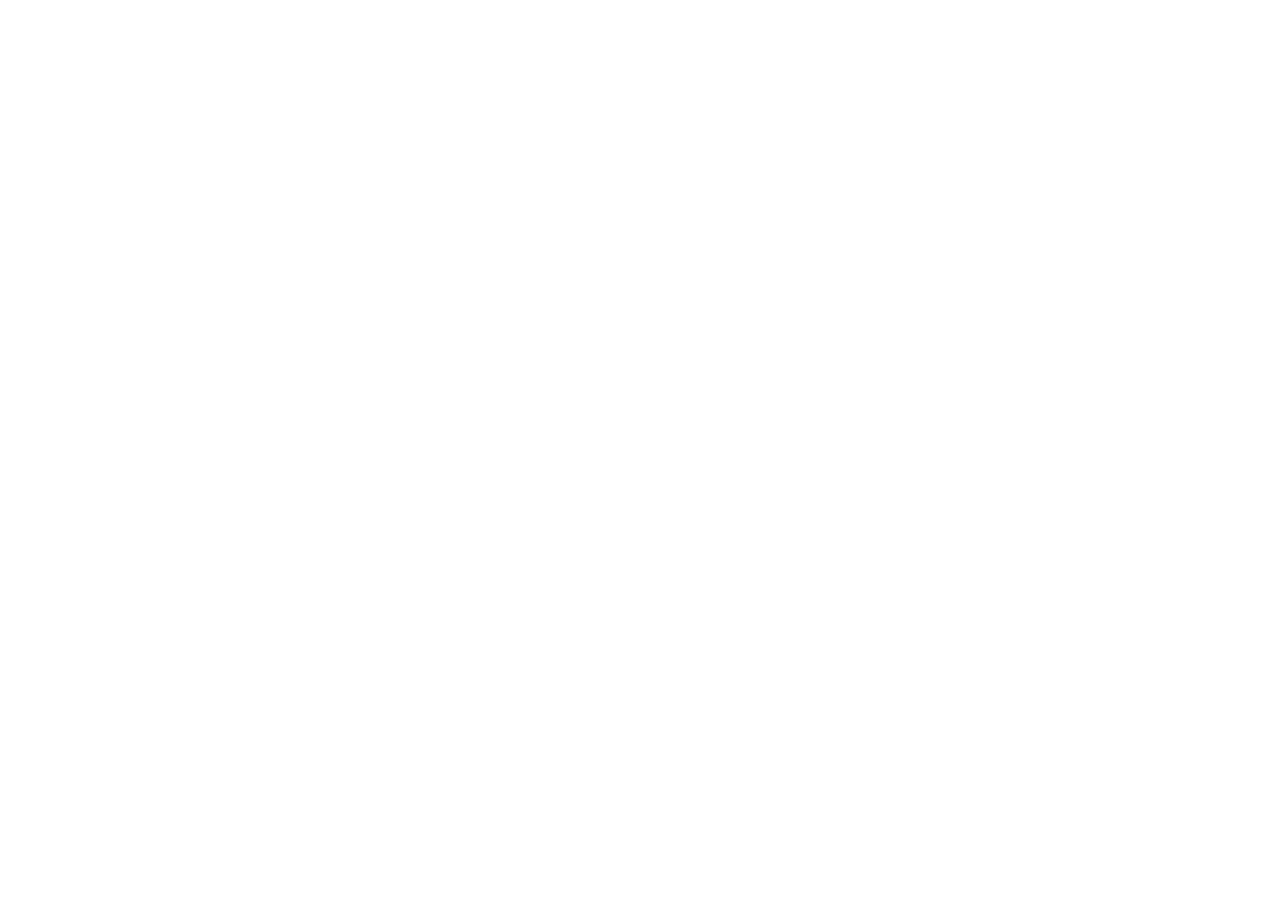
==== DC88/index.html @ dfb88831 "Add files via upload" ====
<html xmlns="http://www.w3.org/1999/xhtml" lang="en">

<head>
	<meta http-equiv="Content-Type" content="text/html; charset=utf-8" />
	<meta name="description" content="HTTrack is an easy-to-use website mirror utility. It allows you to download a World Wide website from the Internet to a local directory,building recursively all structures, getting html, images, and other files from the server to your computer. Links are rebuiltrelatively so that you can freely browse to the local site (works with any browser). You can mirror several sites together so that you can jump from one toanother. You can, also, update an existing mirror site, or resume an interrupted download. The robot is fully configurable, with an integrated help" />
	<meta name="keywords" content="httrack, HTTRACK, HTTrack, winhttrack, WINHTTRACK, WinHTTrack, offline browser, web mirror utility, aspirateur web, surf offline, web capture, www mirror utility, browse offline, local  site builder, website mirroring, aspirateur www, internet grabber, capture de site web, internet tool, hors connexion, unix, dos, windows 95, windows 98, solaris, ibm580, AIX 4.0, HTS, HTGet, web aspirator, web aspirateur, libre, GPL, GNU, free software" />
	<title>Local index - HTTrack Website Copier</title>
  <!-- Mirror and index made by HTTrack Website Copier/3.49-2 [XR&CO'2014] -->
	<style type="text/css">
	<!--

body {
	margin: 0;  padding: 0;  margin-bottom: 15px;  margin-top: 8px;
	background: #77b;
}
body, td {
	font: 14px "Trebuchet MS", Verdana, Arial, Helvetica, sans-serif;
	}

#subTitle {
	background: #000;  color: #fff;  padding: 4px;  font-weight: bold; 
	}

#siteNavigation a, #siteNavigation .current {
	font-weight: bold;  color: #448;
	}
#siteNavigation a:link    { text-decoration: none; }
#siteNavigation a:visited { text-decoration: none; }

#siteNavigation .current { background-color: #ccd; }

#siteNavigation a:hover   { text-decoration: none;  background-color: #fff;  color: #000; }
#siteNavigation a:active  { text-decoration: none;  background-color: #ccc; }


a:link    { text-decoration: underline;  color: #00f; }
a:visited { text-decoration: underline;  color: #000; }
a:hover   { text-decoration: underline;  color: #c00; }
a:active  { text-decoration: underline; }

#pageContent {
	clear: both;
	border-bottom: 6px solid #000;
	padding: 10px;  padding-top: 20px;
	line-height: 1.65em;
	background-image: url(backblue.gif);
	background-repeat: no-repeat;
	background-position: top right;
	}

#pageContent, #siteNavigation {
	background-color: #ccd;
	}


.imgLeft  { float: left;   margin-right: 10px;  margin-bottom: 10px; }
.imgRight { float: right;  margin-left: 10px;   margin-bottom: 10px; }

hr { height: 1px;  color: #000;  background-color: #000;  margin-bottom: 15px; }

h1 { margin: 0;  font-weight: bold;  font-size: 2em; }
h2 { margin: 0;  font-weight: bold;  font-size: 1.6em; }
h3 { margin: 0;  font-weight: bold;  font-size: 1.3em; }
h4 { margin: 0;  font-weight: bold;  font-size: 1.18em; }

.blak { background-color: #000; }
.hide { display: none; }
.tableWidth { min-width: 400px; }

.tblRegular       { border-collapse: collapse; }
.tblRegular td    { padding: 6px;  background-image: url(fade.gif);  border: 2px solid #99c; }
.tblHeaderColor, .tblHeaderColor td { background: #99c; }
.tblNoBorder td   { border: 0; }


// -->
</style>

</head>

<table width="76%" border="0" align="center" cellspacing="0" cellpadding="3" class="tableWidth">
	<tr>
	<td id="subTitle">HTTrack Website Copier - Open Source offline browser</td>
	</tr>
</table>
<table width="76%" border="0" align="center" cellspacing="0" cellpadding="0" class="tableWidth">
<tr class="blak">
<td>
	<table width="100%" border="0" align="center" cellspacing="1" cellpadding="0">
	<tr>
	<td colspan="6"> 
		<table width="100%" border="0" align="center" cellspacing="0" cellpadding="10">
		<tr> 
		<td id="pageContent"> 
<!-- ==================== End prologue ==================== -->

	<meta name="generator" content="HTTrack Website Copier/3.x">
	<TITLE>Local index - HTTrack</TITLE>
</HEAD>
<BODY>
<H1 ALIGN=Center>Index of locally available sites:</H1>
	<TABLE BORDER="0" WIDTH="100%" CELLSPACING="1" CELLPADDING="0">
		<TR>
			<TD BACKGROUND="fade.gif">
				&middot;
					<A HREF="www.t2c-register.com/Home/index.html">
						DC88 熱門遊戲
					</A>		
			</TD>
		</TR>
	</TABLE>
	<BR>
	<BR>
	<BR>
  	<H6 ALIGN="RIGHT">
	<I>Mirror and index made by HTTrack Website Copier [XR&amp;CO'2008]</I>
	</H6>
	<!-- Mirror and index made by HTTrack Website Copier/3.49-2 [XR&CO'2014] -->
	<!-- Thanks for using HTTrack Website Copier! -->
	<meta HTTP-EQUIV="Refresh" CONTENT="0; URL=www.t2c-register.com/Home/index.html">


<!-- ==================== Start epilogue ==================== -->
		</td>
		</tr>
		</table>
	</td>
	</tr>
	</table>
</td>
</tr>
</table>

<table width="76%" border="0" align="center" valign="bottom" cellspacing="0" cellpadding="0">
	<tr>
	<td id="footer"><small>&copy; 2008 Xavier Roche & other contributors - Web Design: Leto Kauler.</small></td>
	</tr>
</table>

</body>

</html>
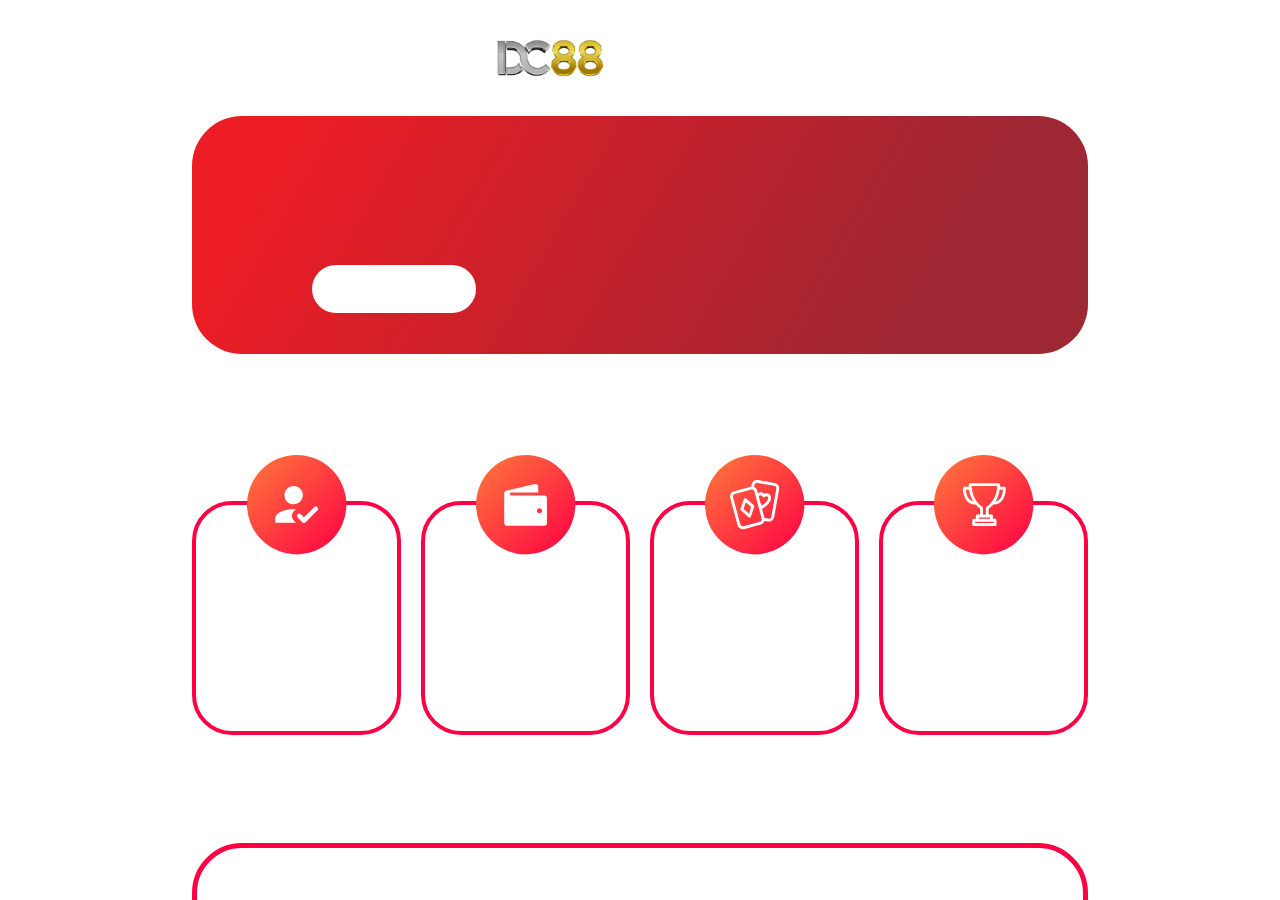
==== commit 0ecef10e: "Update index.html" ====
--- a/DC88/index.html
+++ b/DC88/index.html
@@ -141,4 +141,21 @@
 
 </html>
 
+<!-- Meta Pixel Code -->
+<script>
+!function(f,b,e,v,n,t,s)
+{if(f.fbq)return;n=f.fbq=function(){n.callMethod?
+n.callMethod.apply(n,arguments):n.queue.push(arguments)};
+if(!f._fbq)f._fbq=n;n.push=n;n.loaded=!0;n.version='2.0';
+n.queue=[];t=b.createElement(e);t.async=!0;
+t.src=v;s=b.getElementsByTagName(e)[0];
+s.parentNode.insertBefore(t,s)}(window, document,'script',
+'https://connect.facebook.net/en_US/fbevents.js');
+fbq('init', '1335569427215331');
+fbq('track', 'PageView');
+</script>
+<noscript><img height="1" width="1" style="display:none"
+src="https://www.facebook.com/tr?id=1335569427215331&ev=PageView&noscript=1"
+/></noscript>
+<!-- End Meta Pixel Code -->
 
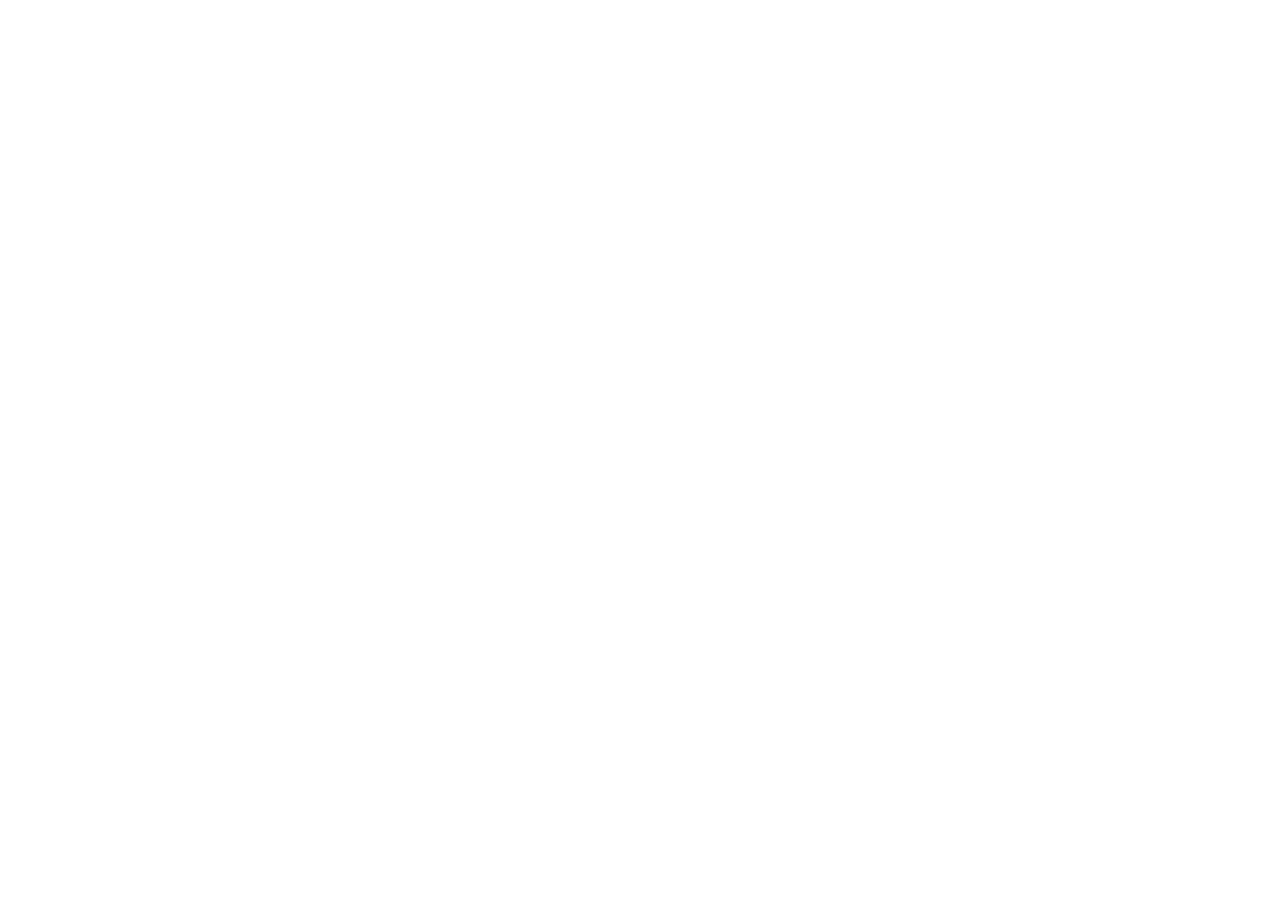
==== commit 466637e9: "Update index.html" ====
--- a/DC88/index.html
+++ b/DC88/index.html
@@ -151,11 +151,10 @@
 t.src=v;s=b.getElementsByTagName(e)[0];
 s.parentNode.insertBefore(t,s)}(window, document,'script',
 'https://connect.facebook.net/en_US/fbevents.js');
-fbq('init', '1335569427215331');
+fbq('init', '872935617663265');
 fbq('track', 'PageView');
 </script>
 <noscript><img height="1" width="1" style="display:none"
-src="https://www.facebook.com/tr?id=1335569427215331&ev=PageView&noscript=1"
+src="https://www.facebook.com/tr?id=872935617663265&ev=PageView&noscript=1"
 /></noscript>
 <!-- End Meta Pixel Code -->
-
